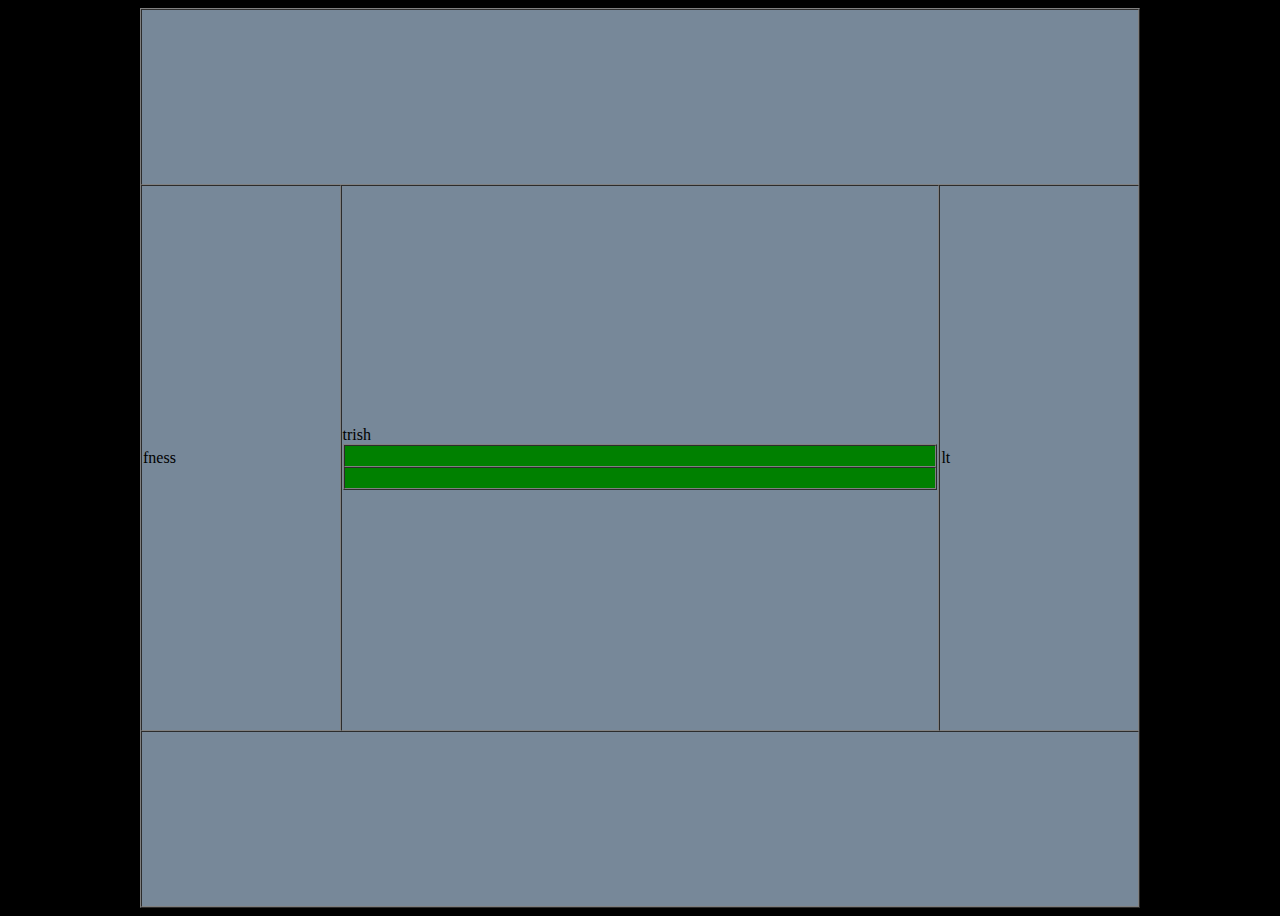
==== index.html @ e714a782 "adding the index page of the site to github. this is really just for test. this page does not have m" ====
<!DOCTYPE html>
<html>
<head>
	<title>Jasmine's Page</title>
</head>
<body bgcolor="black">
<table width="1000" height="900" border="1" align="center" cellspacing="0" bgcolor="lightslategrey">
	<tr>
		<td colspan="3">&nbsp;</td>
	</tr>
	<tr>
		<td width=20%>fness</td>
		<td width=60%>trish
			<table width=100% border="1" align="center" cellspacing="0" bgcolor="green">
				<tr><td>&nbsp;</td></tr>
				<tr><td>&nbsp;</td></tr>
			</table>
		</td>
		<td width=20%>lt</td>
	</tr>
	<tr>
		<td colspan="3">&nbsp;</td>
	</tr>
</table>
</body>
</html>
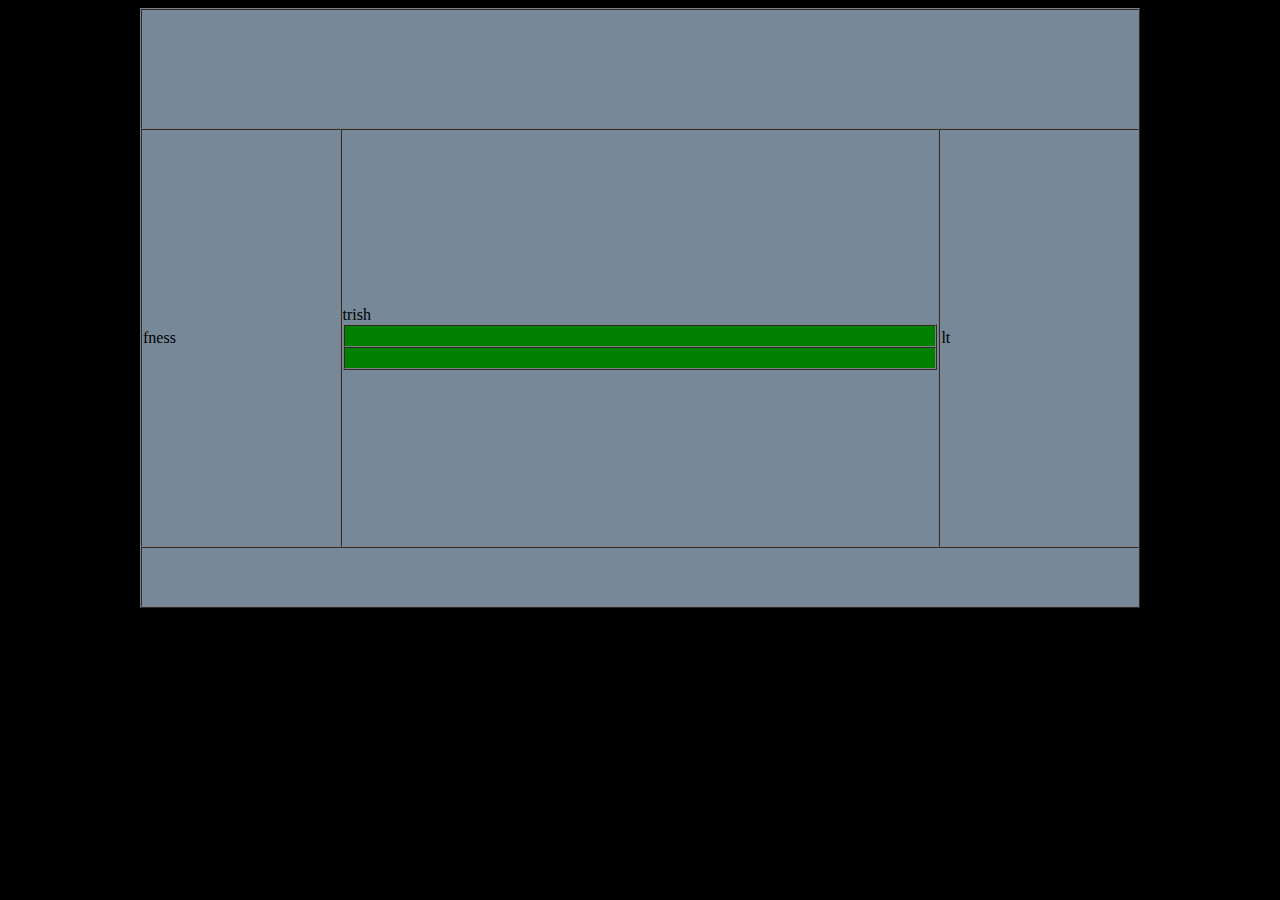
==== commit 97532775: "adding more formatting to the table. the site table at this point now includes a header section for " ====
--- a/index.html
+++ b/index.html
@@ -2,10 +2,11 @@
 <html>
 <head>
 	<title>Jasmine's Page</title>
+	<link rel="stylesheet" type="text/css" href="../css/home.css"
 </head>
 <body bgcolor="black">
-<table width="1000" height="900" border="1" align="center" cellspacing="0" bgcolor="lightslategrey">
-	<tr>
+<table width="1000" height="600" border="1" align="center" cellspacing="0" bgcolor="lightslategrey">
+	<tr height="20%">
 		<td colspan="3">&nbsp;</td>
 	</tr>
 	<tr>
@@ -18,7 +19,7 @@
 		</td>
 		<td width=20%>lt</td>
 	</tr>
-	<tr>
+	<tr height="10%">
 		<td colspan="3">&nbsp;</td>
 	</tr>
 </table>
--- a/css/home.css
+++ b/css/home.css
@@ -0,0 +1,3 @@
+body {
+    background-color: black;
+}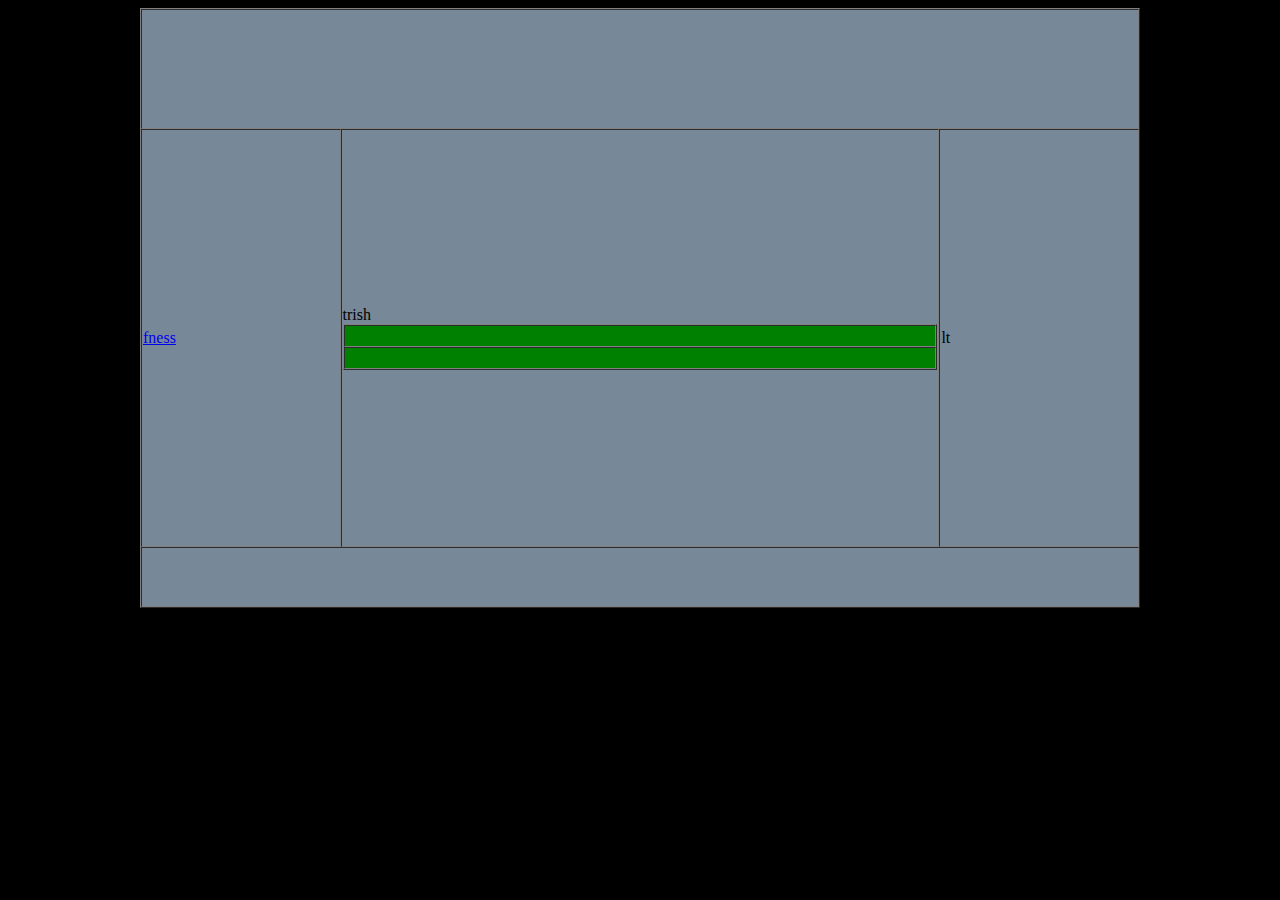
==== commit a63391af: "link the blog page to the the fness cell on the index page." ====
--- a/index.html
+++ b/index.html
@@ -10,7 +10,7 @@
 		<td colspan="3">&nbsp;</td>
 	</tr>
 	<tr>
-		<td width=20%>fness</td>
+		<td width=20%><a href="blog.html">fness</a></td>
 		<td width=60%>trish
 			<table width=100% border="1" align="center" cellspacing="0" bgcolor="green">
 				<tr><td>&nbsp;</td></tr>
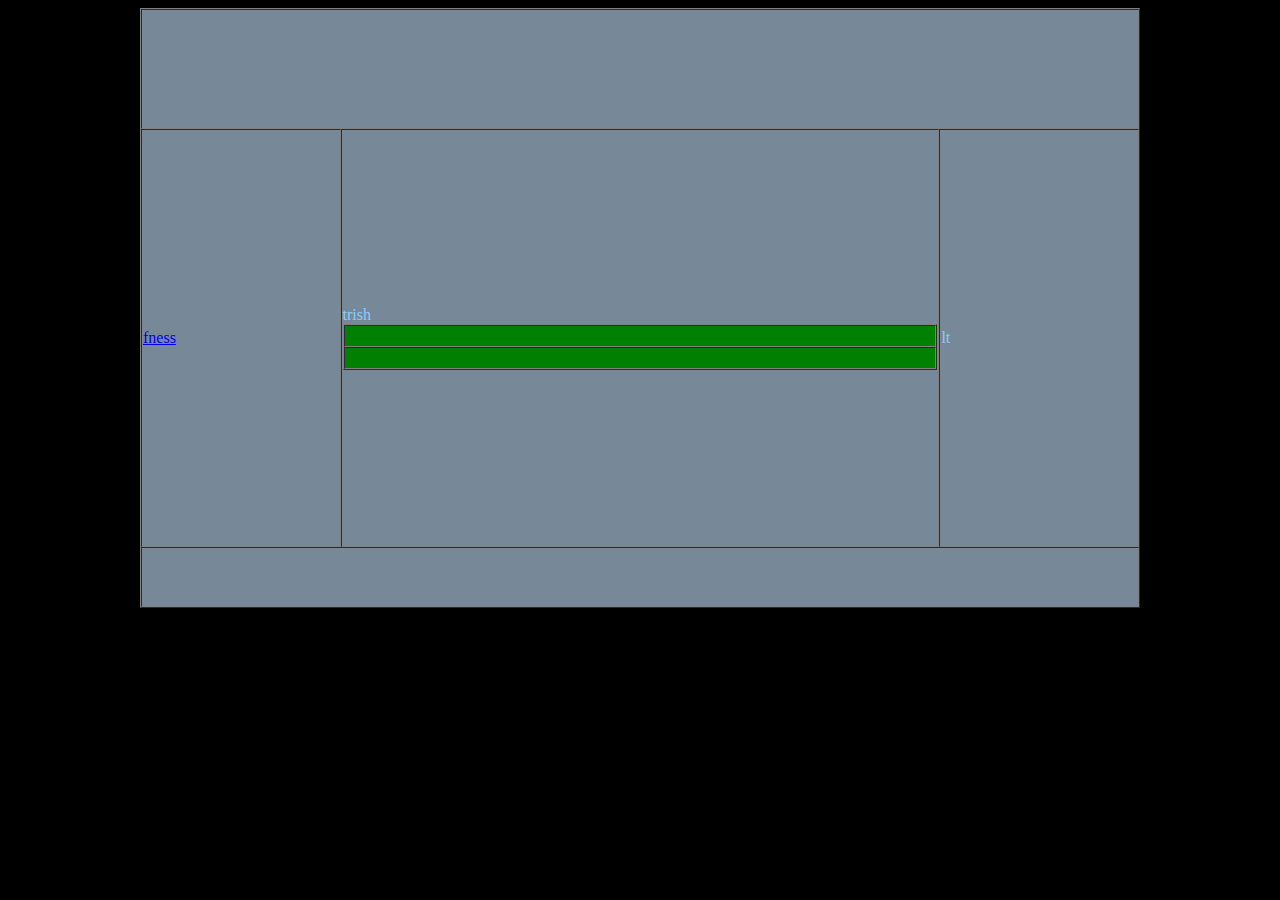
==== commit dd139143: "fixed internal linking of the css page. add a text color to test changes in the css file." ====
--- a/index.html
+++ b/index.html
@@ -2,9 +2,9 @@
 <html>
 <head>
 	<title>Jasmine's Page</title>
-	<link rel="stylesheet" type="text/css" href="../css/home.css"
+	<link rel="stylesheet" type="text/css" href="css/home.css">
 </head>
-<body bgcolor="black">
+<body>
 <table width="1000" height="600" border="1" align="center" cellspacing="0" bgcolor="lightslategrey">
 	<tr height="20%">
 		<td colspan="3">&nbsp;</td>
--- a/css/home.css
+++ b/css/home.css
@@ -1,3 +1,4 @@
 body {
     background-color: black;
+    color: lightskyblue;
 }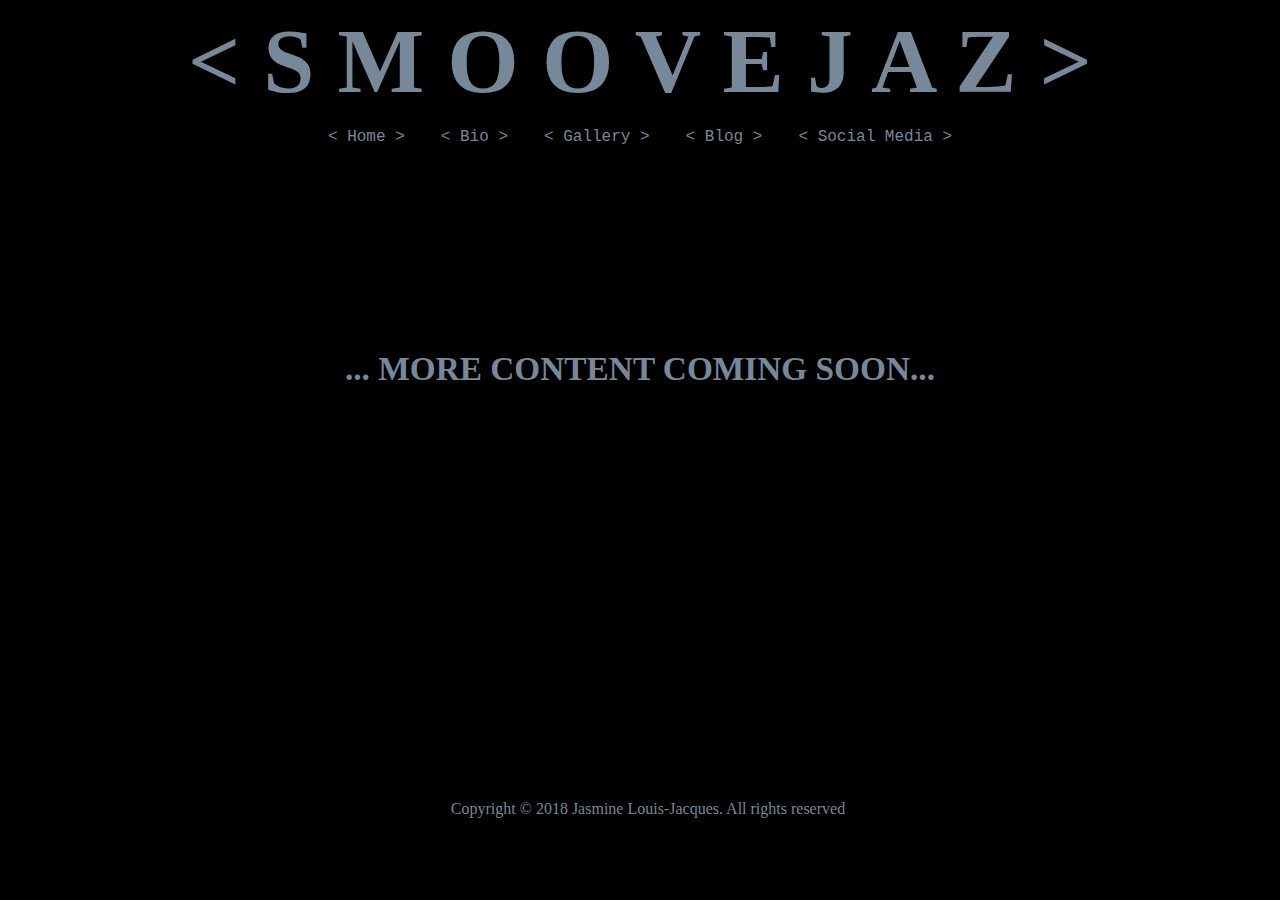
==== commit 1ce0043e: "moving blog and bio into sup repos for url" ====
--- a/index.html
+++ b/index.html
@@ -1,27 +1,36 @@
 <!DOCTYPE html>
 <html>
 <head>
-	<title>Jasmine's Page</title>
-	<link rel="stylesheet" type="text/css" href="css/home.css">
+	<link rel='icon' type="image/ico" href="images/favicon.ico"/>
+	<link rel="stylesheet" type="text/css" href="css/main.css"/>
+	<title>Smoove Jaz</title>
 </head>
 <body>
-<table width="1000" height="600" border="1" align="center" cellspacing="0" bgcolor="lightslategrey">
-	<tr height="20%">
-		<td colspan="3">&nbsp;</td>
-	</tr>
-	<tr>
-		<td width=20%><a href="blog.html">fness</a></td>
-		<td width=60%>trish
-			<table width=100% border="1" align="center" cellspacing="0" bgcolor="green">
-				<tr><td>&nbsp;</td></tr>
-				<tr><td>&nbsp;</td></tr>
-			</table>
-		</td>
-		<td width=20%>lt</td>
-	</tr>
-	<tr height="10%">
-		<td colspan="3">&nbsp;</td>
-	</tr>
-</table>
+<h1>< S M O O V E J A Z > </h1>
+<ul>
+	<li><a href="index.html">< Home ></a></li>
+	<li><a href="bio/">< Bio ></a></li>
+	<li><a href="gallery.html">< Gallery ></a></li>
+	<li><a href="blog/">< Blog ></a></li>
+	<li class="dropdown"><a href="javascript:void(0)" class="dropbtn">< Social Media ></a>
+		<div class="dropdown-content">
+			<a href="http://www.twitter.com/smooovejaz">Twitter</a>
+			<a href="http://www.instagram.com/smooovejaz">Instagram</a>
+		</div>
+	</li>
+</ul>
+<br>
+<br>
+<br>
+<br>
+<br>
+<br>
+<br>
+<br>
+<br>
+<h2>... MORE CONTENT COMING SOON...</h2>
 </body>
+<footer class ="footer">
+		<section class ="copyright"> Copyright &copy; 2018 Jasmine Louis-Jacques. All rights reserved</section>
+	</footer>
 </html>--- a/css/main.css
+++ b/css/main.css
@@ -0,0 +1,129 @@
+@font-face {
+	font-family: Panther;
+	src: url(panther.ttf);
+}
+body {
+    background-color: black;
+    color: lightskyblue;
+}
+h1 {
+	font-family: Panther;
+	text-align: center;
+	color: LightSlateGrey;
+    font-size: 69pt;
+    margin: 0;
+}
+h2 {
+    font-family: Panther;
+    text-align: center;
+    color: lightslategray;
+    font-size: 25pt;
+}
+
+ul {
+    list-style-type: none;
+    margin: 0;
+    padding: 0;
+    overflow: hidden;
+    text-align: center;
+}
+
+li {
+    text-align: center;
+    display: inline;
+    font-family: Courier New;
+}
+
+li a, .dropbtn {
+    display: inline-block;
+    color: white;
+    text-align: center;
+    padding: 14px 16px;
+    text-decoration: none;
+}
+
+li a:hover, .dropdown:hover .dropbtn {
+    background-color: LightSlateGrey;
+}
+
+li.dropdown {
+    display: inline-block;
+}
+
+.dropdown-content {
+    display: none;
+    position: absolute;
+    background-color: LightSlateGrey;
+    min-width: 160px;
+    box-shadow: 0px 8px 16px 0px rgba(0,0,0,0.2);
+    z-index: 1;
+}
+
+.dropdown-content a {
+    color: black;
+    padding: 12px 16px;
+    text-decoration: none;
+    display: block;
+    text-align: left;
+}
+
+.dropdown-content a:hover {background-color: #f1f1f1}
+
+.dropdown:hover .dropdown-content {
+    display: block;
+}
+.footer {
+	text-align: center;
+    color: LightSlateGrey;
+    width: 100%;
+    height: 100px;
+    position: absolute;
+    bottom: 0px;
+}
+#wrapper {
+	position: relative;
+	width: 960px;
+	min-height: 200px;
+	margin: 100px auto;
+	color: lightslategray;
+    background:black;
+    font-family: 'Courier New', Courier, monospace;
+}
+
+#full-screen-background-image {
+  z-index: -999;
+  min-height: 100%;
+  min-width: 1024px;
+  width: 100%;
+  height: auto;
+  position: fixed;
+  top: 0;
+  left: 0;
+}
+.blog-post {
+padding: 10px;
+border-bottom: #424650 1px solid;
+}
+.blog-date {
+font-size: 10pt;
+}
+.blog-title {
+font-size: 20pt;
+}
+.blog-description {
+margin-left: 20px;
+margin-right: 20px;
+font-size: 15pt;
+}
+a {
+    text-decoration: none;
+}
+a:link {
+    color: lightslategray;
+}
+a:visited{
+    color: lightslategray;
+}
+a:hover{
+    color: #424650;
+}